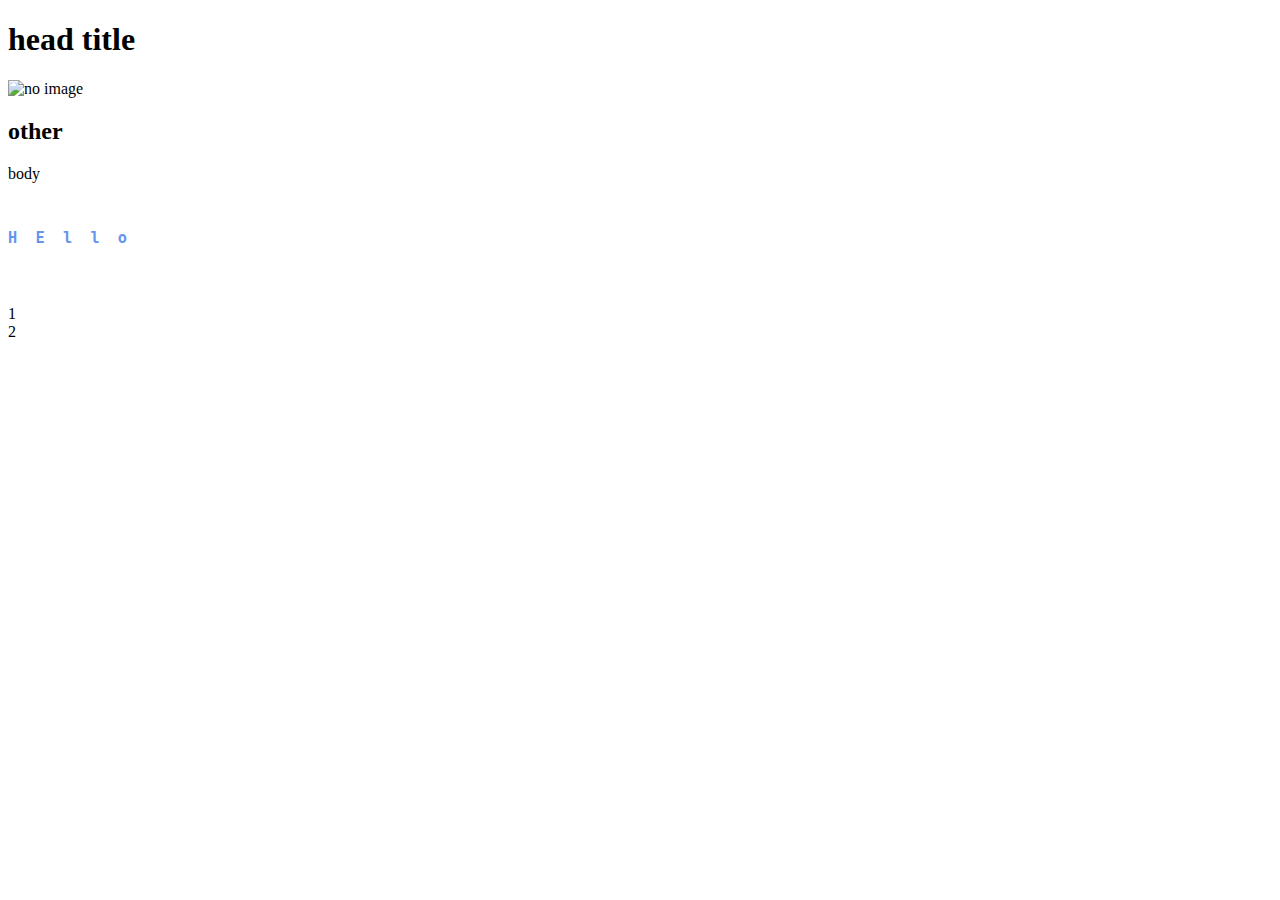
==== 100days_code/test.html @ 237ecff9 "Add files via upload" ====
<!DOCTYPE html>
<html lang="ko">

    <head>
        <meta charset="UTF-8">
        <title>My page</title>
        <link rel="stylesheet" href="test.css">
    </head>

    <body>
        <h1>head title</h1>
        <img src="" alt="no image">
        <h2>other</h2>
        <p>body</p>
        
        <pre>
          <h3>H  E  l  l  o</h3> 
        </pre>

        <oi>
            <li>1</li>
            <li>2</li>
        </oi>
    </body>


    <footer>

    </footer>
</html>
---- 100days_code/test.css ----
h3{
    color: cornflowerblue;
}
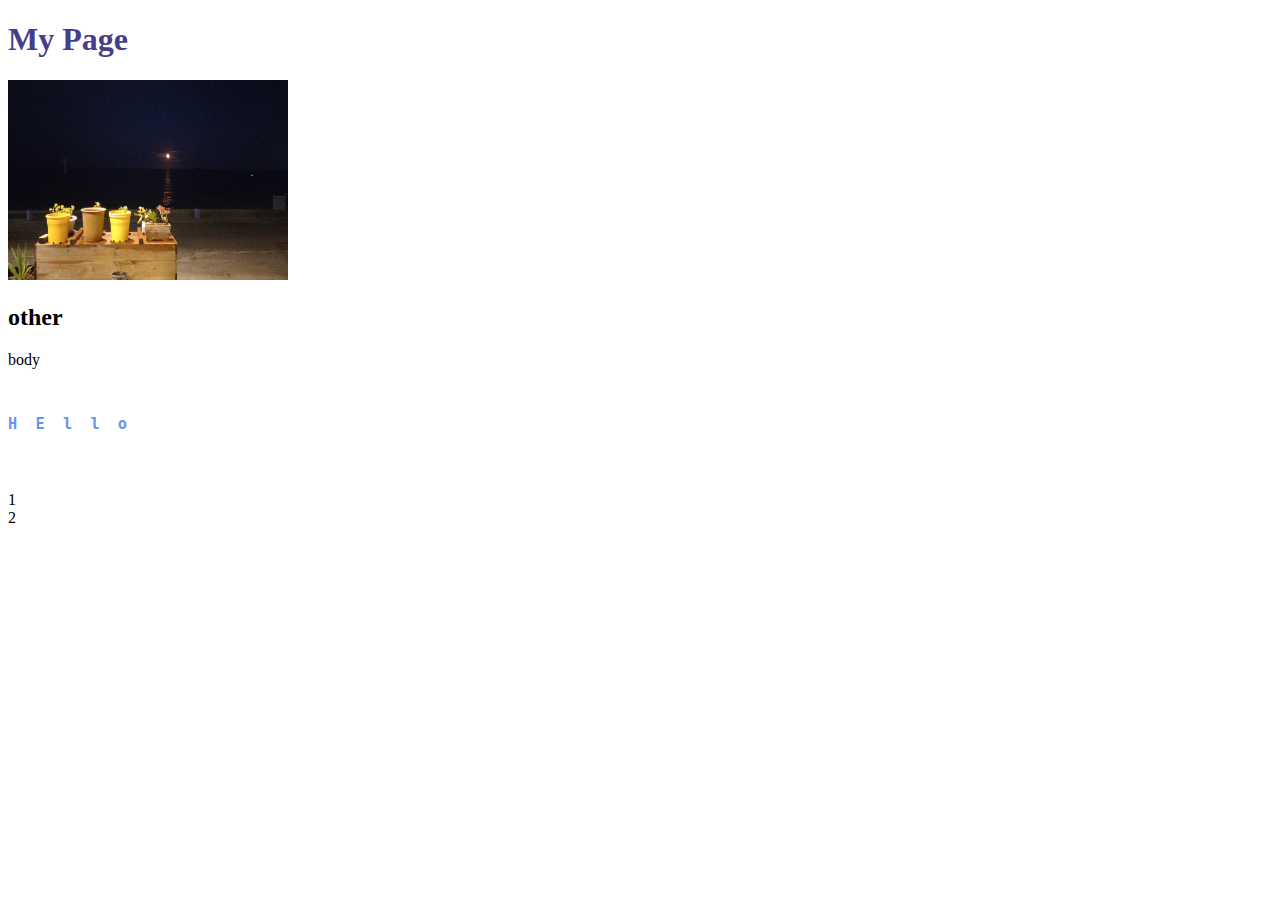
==== commit 00730e65: "Add files via upload" ====
--- a/100days_code/test.html
+++ b/100days_code/test.html
@@ -5,11 +5,12 @@
         <meta charset="UTF-8">
         <title>My page</title>
         <link rel="stylesheet" href="test.css">
+        <script src="test.js"></script>
     </head>
 
     <body>
-        <h1>head title</h1>
-        <img src="" alt="no image">
+        <h1>My Page</h1>
+        <img src="image/beach.jpg" alt="beach" width="280" height="200">
         <h2>other</h2>
         <p>body</p>
         
--- a/100days_code/test.css
+++ b/100days_code/test.css
@@ -1,3 +1,7 @@
+h1{
+    color: darkslateblue;
+}
+
 h3{
     color: cornflowerblue;
 }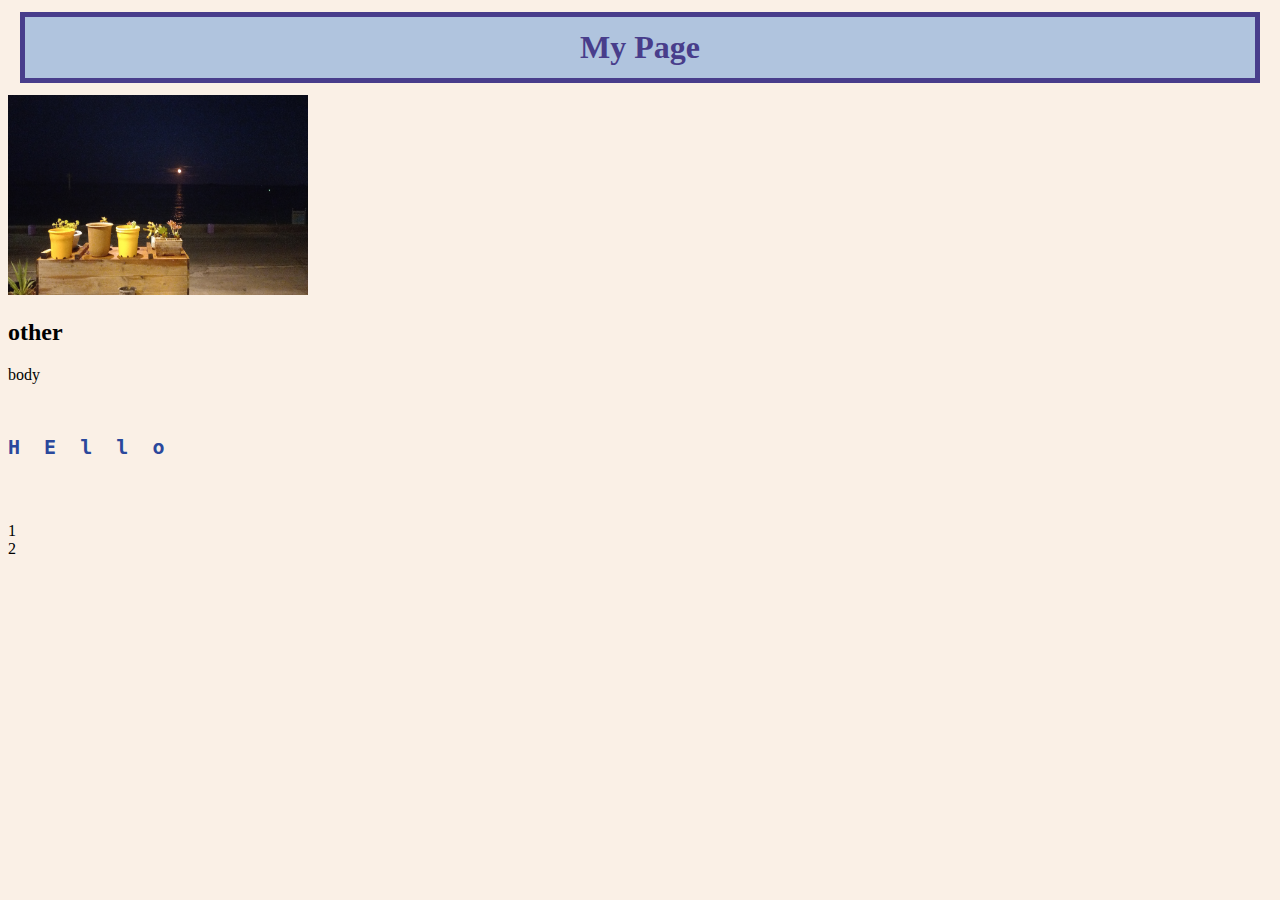
==== commit 788063a6: "Add files via upload" ====
--- a/100days_code/test.html
+++ b/100days_code/test.html
@@ -9,8 +9,8 @@
     </head>
 
     <body>
-        <h1>My Page</h1>
-        <img src="image/beach.jpg" alt="beach" width="280" height="200">
+        <h1 class="one">My Page</h1>
+        <img src="image/beach.jpg" alt="beach" width="300" height="200">
         <h2>other</h2>
         <p>body</p>
         
--- a/100days_code/test.css
+++ b/100days_code/test.css
@@ -1,7 +1,20 @@
+body {
+    background-color: linen;
+  }
+  
+h1.one{
+    border-style: solid;
+    border-width: 5px;
+    margin: 12px;
+    padding: 12px;
+    background-color: lightsteelblue;
+  }
 h1{
+    text-align: center;
     color: darkslateblue;
 }
 
 h3{
-    color: cornflowerblue;
+    color: rgb(42, 72, 156);
+    font-size: 20px;
 }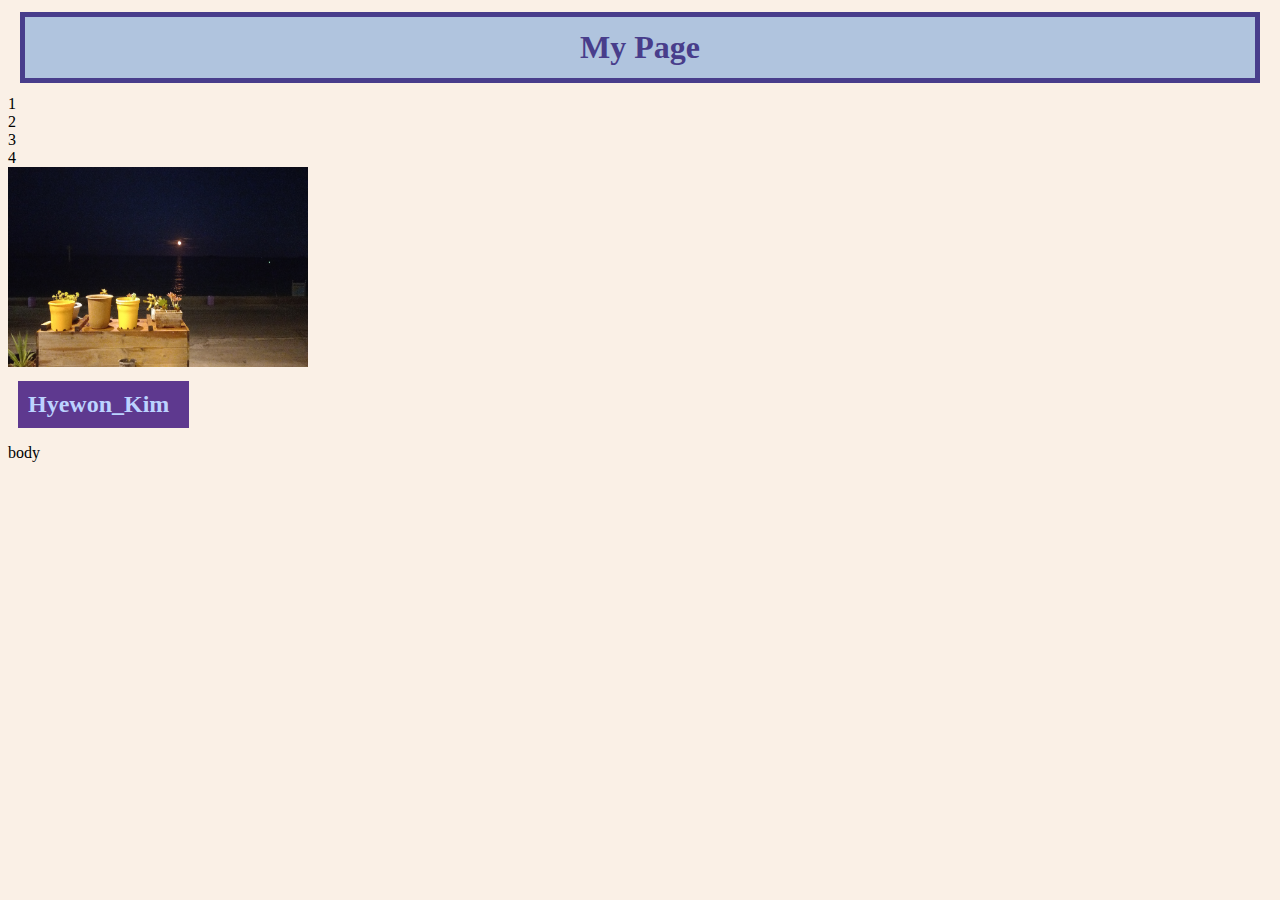
==== commit edce9d88: "Add files via upload" ====
--- a/100days_code/test.html
+++ b/100days_code/test.html
@@ -6,22 +6,21 @@
         <title>My page</title>
         <link rel="stylesheet" href="test.css">
         <script src="test.js"></script>
-    </head>
+    </head>        
+    <h1 class="one">My Page</h1>
+    <oi>
+            <li>1</li>
+            <li>2</li>
+            <li>3</li>
+            <li>4</li>
+        </oi>
+    <body>
 
-    <body>
-        <h1 class="one">My Page</h1>
-        <img src="image/beach.jpg" alt="beach" width="300" height="200">
-        <h2>other</h2>
+        <img src="image/beach.jpg" alt="beach" width="300" height="200">  
+        <h2>Hyewon_Kim</h2> 
+       
         <p>body</p>
         
-        <pre>
-          <h3>H  E  l  l  o</h3> 
-        </pre>
-
-        <oi>
-            <li>1</li>
-            <li>2</li>
-        </oi>
     </body>
 
 
--- a/100days_code/test.css
+++ b/100days_code/test.css
@@ -13,6 +13,14 @@
     text-align: center;
     color: darkslateblue;
 }
+h2{
+    border-width: 2px;
+    width: 4cm;
+    margin: 10px;
+    padding: 10px;
+    color: rgb(188, 211, 255);
+    background-color: rgb(94, 57, 143);
+}
 
 h3{
     color: rgb(42, 72, 156);
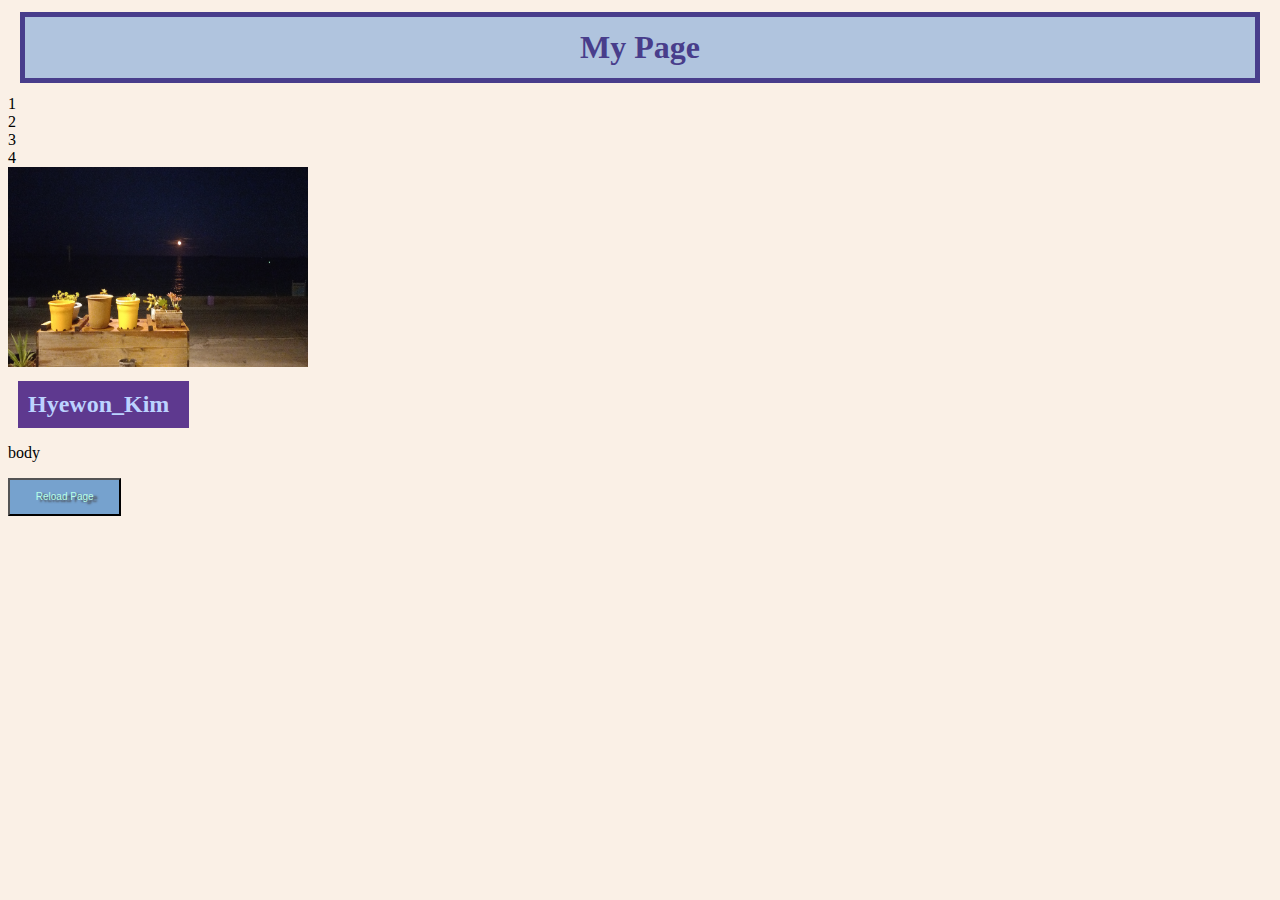
==== commit dda81c55: "Add files via upload" ====
--- a/100days_code/test.html
+++ b/100days_code/test.html
@@ -21,6 +21,7 @@
        
         <p>body</p>
         
+        <button type="button" id="reload" onclick="location.reload()">Reload Page</button>
     </body>
 
 
--- a/100days_code/test.css
+++ b/100days_code/test.css
@@ -25,4 +25,12 @@
 h3{
     color: rgb(42, 72, 156);
     font-size: 20px;
+}
+
+button{
+  width: 3cm; height: 1cm;
+  background-color: rgb(118, 162, 206);
+  color: rgb(183, 255, 233);
+  font-size: 10px;
+  text-shadow: 4px 2px 2px rgb(63, 58, 58);
 }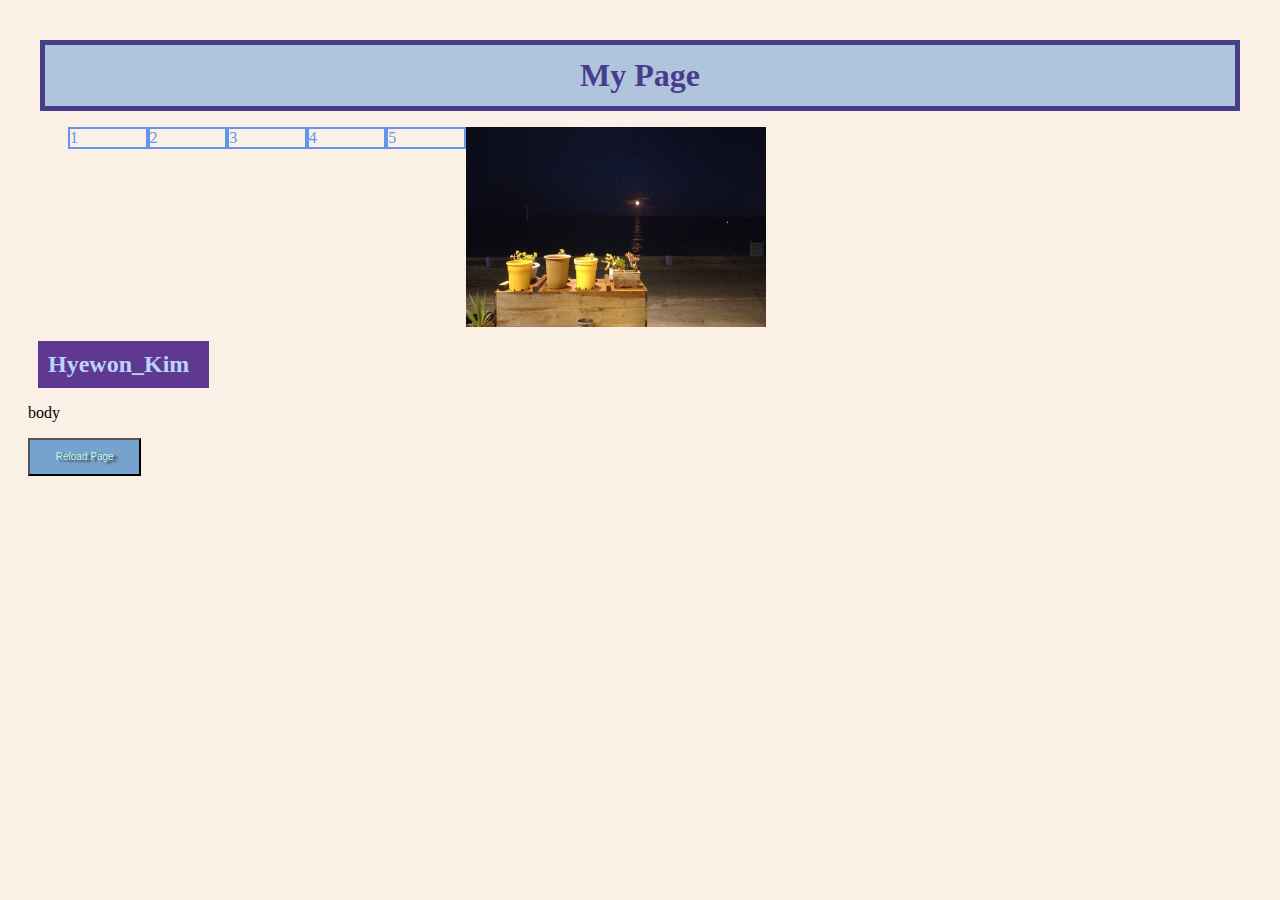
==== commit 5cc9250e: "Add files via upload" ====
--- a/100days_code/test.html
+++ b/100days_code/test.html
@@ -8,12 +8,14 @@
         <script src="test.js"></script>
     </head>        
     <h1 class="one">My Page</h1>
-    <oi>
+    <ul>
             <li>1</li>
             <li>2</li>
             <li>3</li>
             <li>4</li>
-        </oi>
+            <li>5</li>
+    </ul>
+
     <body>
 
         <img src="image/beach.jpg" alt="beach" width="300" height="200">  
--- a/100days_code/test.css
+++ b/100days_code/test.css
@@ -1,7 +1,20 @@
 body {
     background-color: linen;
+    padding: 20px;
   }
-  
+
+  ul{
+    list-style: none;
+  }
+  li{
+    border-style: solid;
+    border-width: 2px;
+    margin-bottom: 2px;
+    color: cornflowerblue;
+    width: 2cm;
+    float: left
+  }
+
 h1.one{
     border-style: solid;
     border-width: 5px;
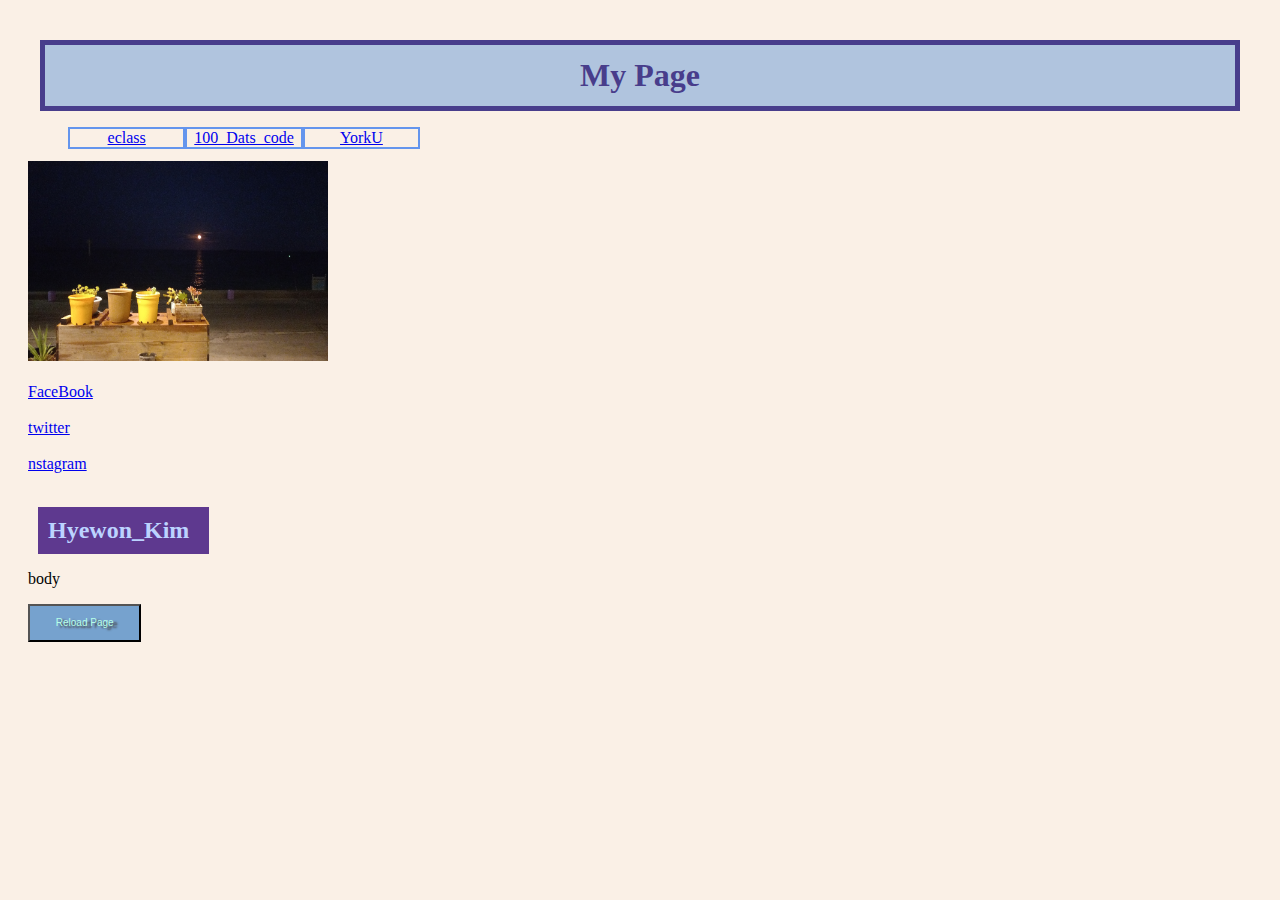
==== commit 768a1d6c: "Add files via upload" ====
--- a/100days_code/test.html
+++ b/100days_code/test.html
@@ -6,26 +6,45 @@
         <title>My page</title>
         <link rel="stylesheet" href="test.css">
         <script src="test.js"></script>
-    </head>        
-    <h1 class="one">My Page</h1>
+    </head> 
+
+
+<body>
+        <div class="warp">
+            <header>
+               <h1 class="one">My Page</h1>    
+            </header>
+<nav>
     <ul>
-            <li>1</li>
-            <li>2</li>
-            <li>3</li>
-            <li>4</li>
-            <li>5</li>
+    <li><a href="https://eclass.yorku.ca/my/" target="main_area">eclass</a></li>
+    <li><a href="https://github.com/OttoNia/EECS_1720_Hyewon_Kim/tree/main/100days_code" target="main_area">100_Dats_code</a></li>
+    <li><a href="https://www.yorku.ca/" target="main_area">YorkU</a></li>
     </ul>
+</nav>
 
-    <body>
+<article>
+    <iframe name="main_area" src="" seamless="false" width="700px" height="30px" frameborder="0px" scrolling="no"></iframe>
+        <img src="image/beach.jpg" alt="beach" width="300" height="200">
 
-        <img src="image/beach.jpg" alt="beach" width="300" height="200">  
+   <aside>
+    <table hidden="440px">
+     <tr>
+       <br>
+       <a href="http://facebook.com">FaceBook</a><br><br>
+       <a href="http://twiter.com">twitter</a><br><br>
+       <a href="http://instargram.com">nstagram</a><br><br>
+      </p>
+     </tr>
+    </table>
+   </aside>
+  
         <h2>Hyewon_Kim</h2> 
-       
         <p>body</p>
         
         <button type="button" id="reload" onclick="location.reload()">Reload Page</button>
-    </body>
-
+    </div>
+</body>
+</article>
 
     <footer>
 
--- a/100days_code/test.css
+++ b/100days_code/test.css
@@ -10,8 +10,9 @@
     border-style: solid;
     border-width: 2px;
     margin-bottom: 2px;
+    text-align: center;
     color: cornflowerblue;
-    width: 2cm;
+    width: 3cm;
     float: left
   }
 
